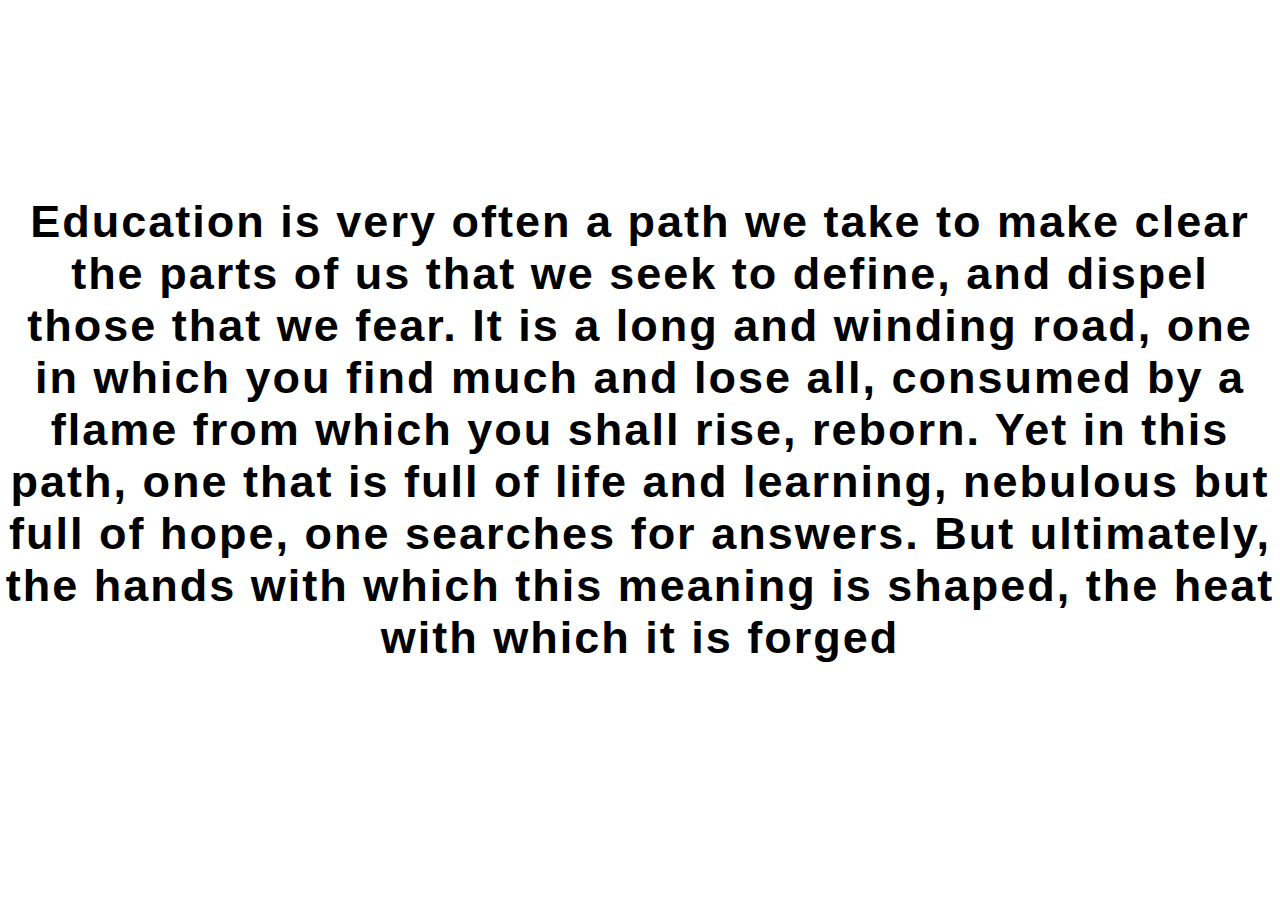
==== results.html @ 53f4bdbf "lol" ====
<!DOCTYPE html>
<html>
<head>
  <title>Oracles</title>
  <link href="style.css" rel="stylesheet">
  <script src="script.js"></script>
</head>
<body>
	<div class="header" id = "infoPage">
			<h1> Education is very often a path we take to make clear the parts of us that we seek to define, and dispel those that we fear. It is a long and winding road, one in which you find much and lose all, consumed by a flame from which you shall rise, reborn. Yet in this path, one that is full of life and learning, nebulous but full of hope, one searches for answers. But ultimately, the hands with which this meaning is shaped, the heat with which it is forged</h1>
	</div>
</body>
</html>
---- style.css ----
body{
	margin: 0;
	padding: 0;
	background-image: url(../Procol-Harum-box.jpg);
	background-position: center;
}

.header
{
	height: 100vh;
	background-image: linear-;
	background-size: cover;
	background-position: center;
	display: flex;
	justify-content: center;
	align-items: center;
	font-family: sans-serif;
	color: red;
	<img src="Consumation.jpg", alt="Kingdom Come, style="
}

h1
{
	color: #000;
	margin-bottom: 70px;
	font-size: 45px;
	letter-spacing: 2px; 
	text-align: center;
}

.search-field
{
	height: 50px;
	padding: 10px;
	border: none;
	border-radius: 25px;
	outline: none;
}

.Institution
{
	width: 400px;
}

.Class
{
	width: 200px;
}

.search-btn:
{
	height: 50px;
	width: 150px;
	background: #ffeb3b;
	border: none;
	color: #000;
	border-radius: 25px;
}

.search-btn:hover{
	background: #ffc107;
	cursor:pointer;
}

.form-box
{
	background: rgba(0, 0, 0, 0.5);
	padding: 30px;
}
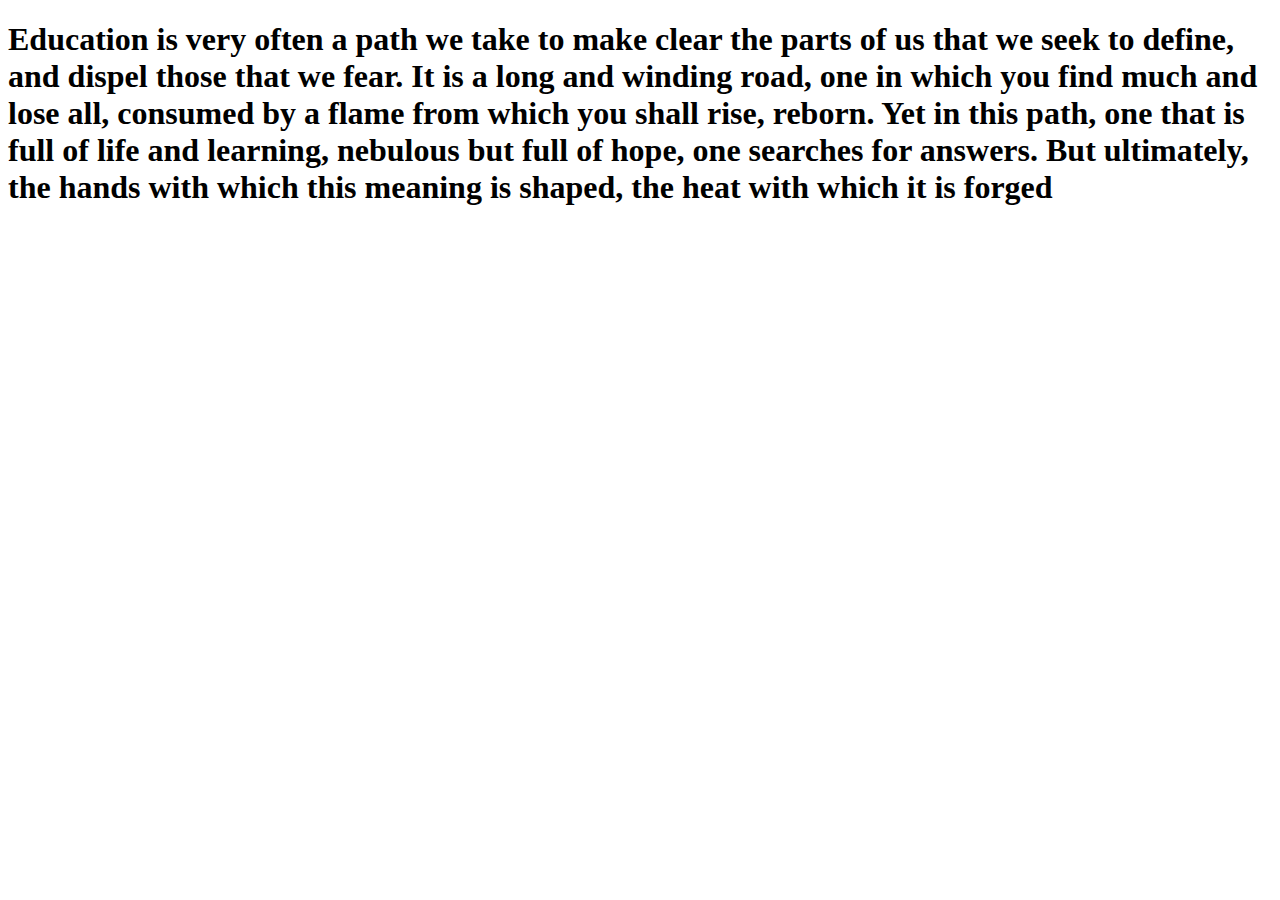
==== commit 6a1cc7b9: "Update results.html" ====
--- a/results.html
+++ b/results.html
@@ -2,7 +2,7 @@
 <html>
 <head>
   <title>Oracles</title>
-  <link href="style.css" rel="stylesheet">
+  <link href="style2.css" rel="stylesheet">
   <script src="script.js"></script>
 </head>
 <body>
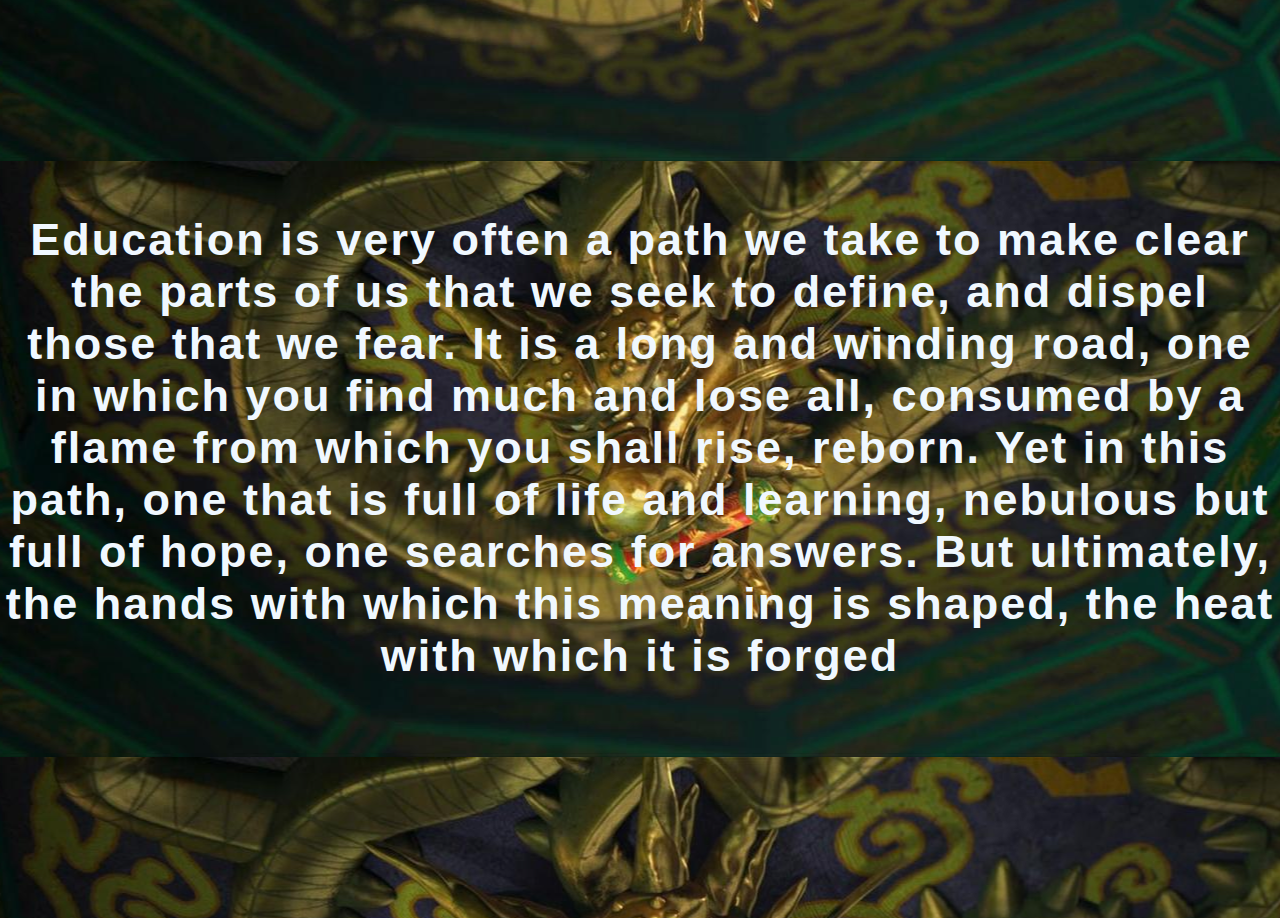
==== commit 7e67888f: "Update results.html" ====
--- a/results.html
+++ b/results.html
@@ -6,6 +6,7 @@
   <script src="script.js"></script>
 </head>
 <body>
+	<embed src="darren-curtis-ceremonial-dance.mp3" loop="true" autostart="true" width="2" height="0">
 	<div class="header" id = "infoPage">
 			<h1> Education is very often a path we take to make clear the parts of us that we seek to define, and dispel those that we fear. It is a long and winding road, one in which you find much and lose all, consumed by a flame from which you shall rise, reborn. Yet in this path, one that is full of life and learning, nebulous but full of hope, one searches for answers. But ultimately, the hands with which this meaning is shaped, the heat with which it is forged</h1>
 	</div>
--- a/style2.css
+++ b/style2.css
@@ -0,0 +1,76 @@
+body{
+	margin: 0;
+	padding: 0;
+	background-image: url("image1.jpg");
+	background-position: center;
+}
+
+.header
+{
+	height: 100vh;
+	background-image: linear-;
+	background-size: cover;
+	background-position: center;
+	display: flex;
+	justify-content: center;
+	align-items: center;
+	font-family: sans-serif;
+	color: red;
+	<img src="Consumation.jpg", alt="Kingdom Come, style="
+}
+
+h1
+{
+	color: #F0F8FF;
+	margin-bottom: 70px;
+	font-size: 45px;
+	letter-spacing: 2px;
+	text-align: center;
+}
+p
+{
+	color: #000;
+	font-size: 22px;
+	letter-spacing:1px;
+	text-align: center;
+}
+
+.search-field
+{
+	height: 50px;
+	padding: 10px;
+	border: none;
+	border-radius: 25px;
+	outline: none;
+}
+
+.Institution
+{
+	width: 400px;
+}
+
+.Class
+{
+	width: 200px;
+}
+
+.search-btn:
+{
+	height: 50px;
+	width: 150px;
+	background: #ffeb3b;
+	border: none;
+	color: #000;
+	border-radius: 25px;
+}
+
+.search-btn:hover{
+	background: #ffc107;
+	cursor:pointer;
+}
+
+.form-box
+{
+	background: rgba(0, 0, 0, 0.5);
+	padding: 30px;
+}
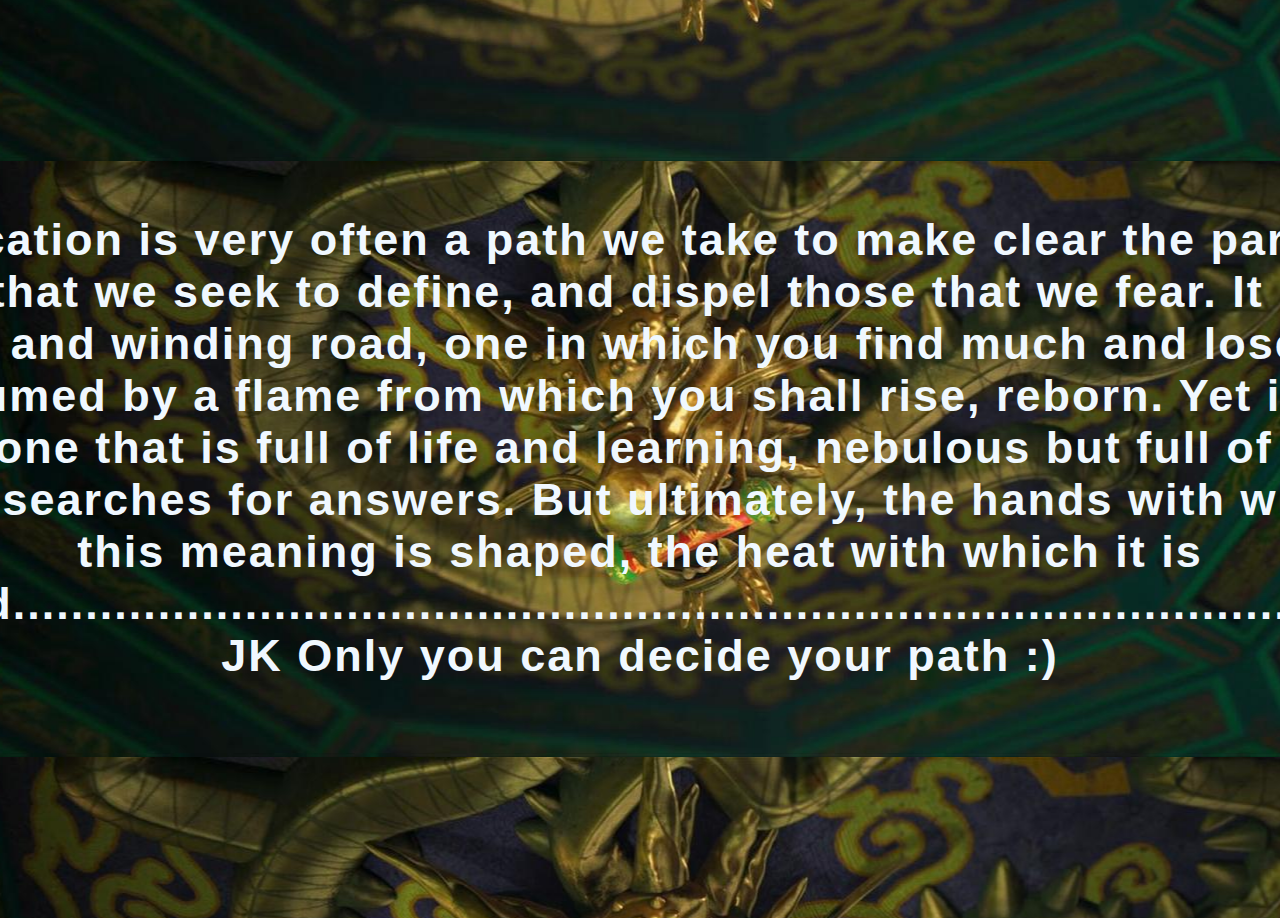
==== commit bbbe8cc4: "Update results.html" ====
--- a/results.html
+++ b/results.html
@@ -8,7 +8,7 @@
 <body>
 	<embed src="darren-curtis-ceremonial-dance.mp3" loop="true" autostart="true" width="2" height="0">
 	<div class="header" id = "infoPage">
-			<h1> Education is very often a path we take to make clear the parts of us that we seek to define, and dispel those that we fear. It is a long and winding road, one in which you find much and lose all, consumed by a flame from which you shall rise, reborn. Yet in this path, one that is full of life and learning, nebulous but full of hope, one searches for answers. But ultimately, the hands with which this meaning is shaped, the heat with which it is forged</h1>
-	</div>
+			<h1> Education is very often a path we take to make clear the parts of us that we seek to define, and dispel those that we fear. It is a long and winding road, one in which you find much and lose all, consumed by a flame from which you shall rise, reborn. Yet in this path, one that is full of life and learning, nebulous but full of hope, one searches for answers. But ultimately, the hands with which this meaning is shaped, the heat with which it is forged................................................................................................. JK Only you can decide your path :)</h1>
+  </div>
 </body>
 </html>
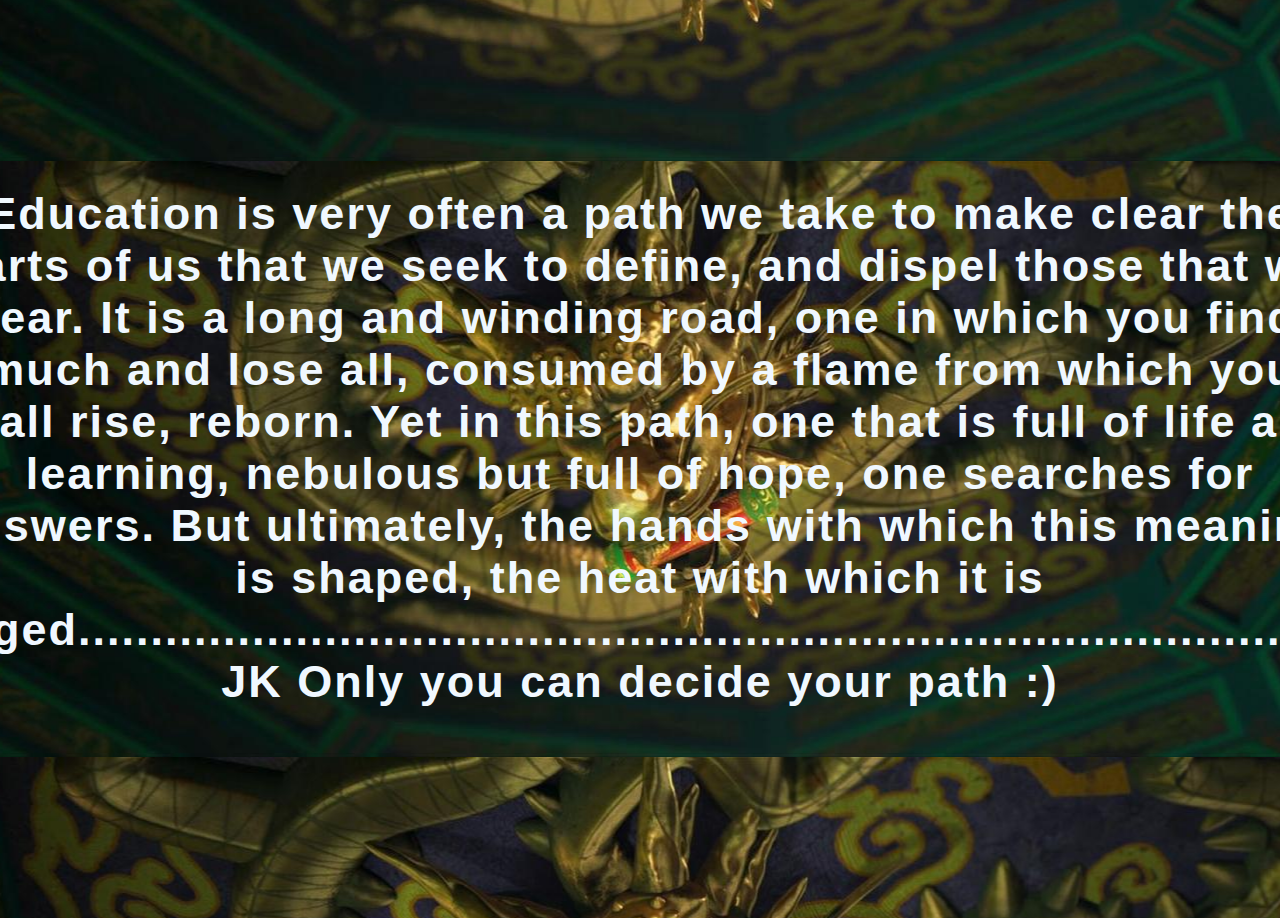
==== commit 0a14629e: "Update results.html" ====
--- a/results.html
+++ b/results.html
@@ -8,7 +8,7 @@
 <body>
 	<embed src="darren-curtis-ceremonial-dance.mp3" loop="true" autostart="true" width="2" height="0">
 	<div class="header" id = "infoPage">
-			<h1> Education is very often a path we take to make clear the parts of us that we seek to define, and dispel those that we fear. It is a long and winding road, one in which you find much and lose all, consumed by a flame from which you shall rise, reborn. Yet in this path, one that is full of life and learning, nebulous but full of hope, one searches for answers. But ultimately, the hands with which this meaning is shaped, the heat with which it is forged................................................................................................. JK Only you can decide your path :)</h1>
+			<h1> Education is very often a path we take to make clear the parts of us that we seek to define, and dispel those that we fear. It is a long and winding road, one in which you find much and lose all, consumed by a flame from which you shall rise, reborn. Yet in this path, one that is full of life and learning, nebulous but full of hope, one searches for answers. But ultimately, the hands with which this meaning is shaped, the heat with which it is forged........................................................................................ JK Only you can decide your path :)</h1>
   </div>
 </body>
 </html>
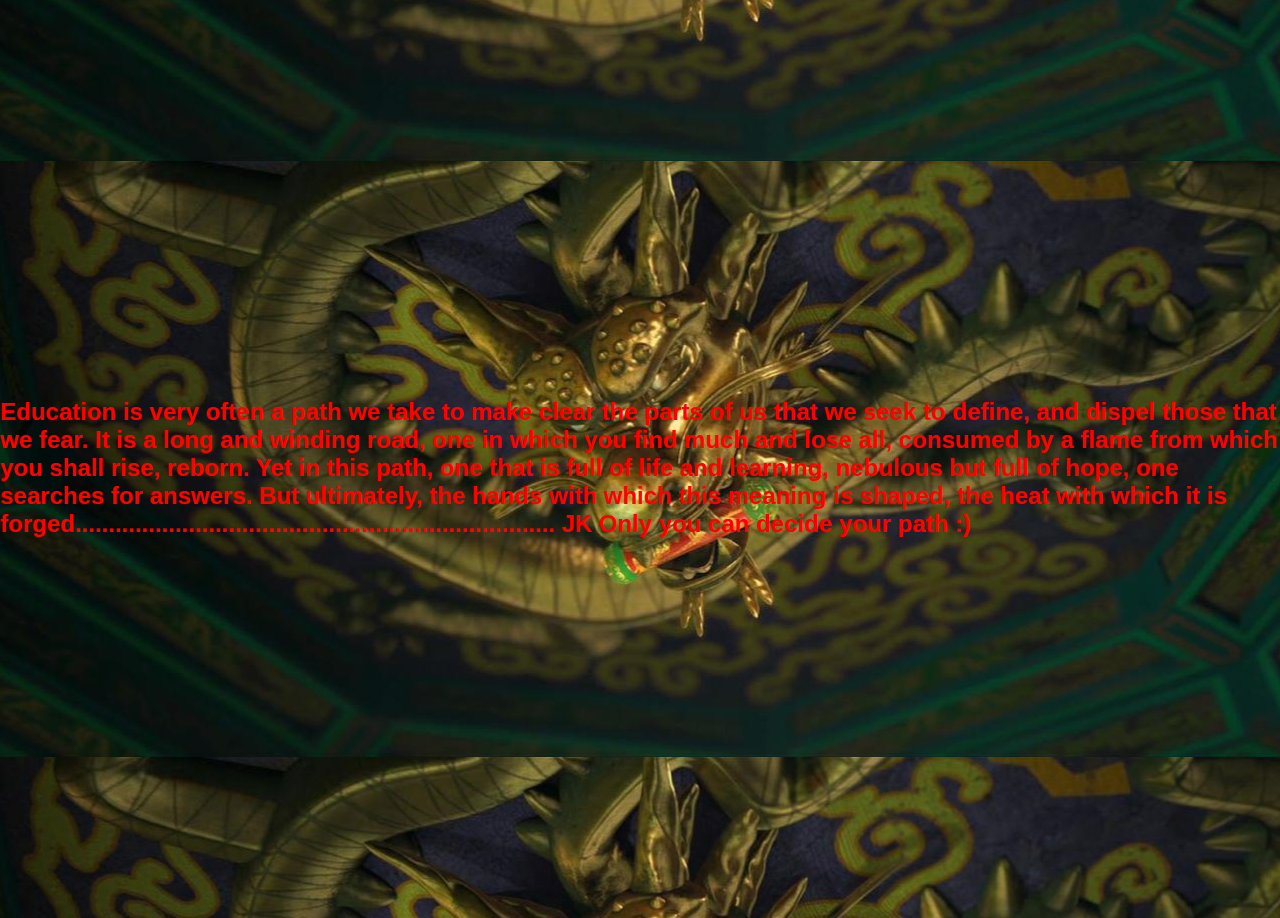
==== commit 3191b52a: "Update results.html" ====
--- a/results.html
+++ b/results.html
@@ -8,7 +8,7 @@
 <body>
 	<embed src="darren-curtis-ceremonial-dance.mp3" loop="true" autostart="true" width="2" height="0">
 	<div class="header" id = "infoPage">
-			<h1> Education is very often a path we take to make clear the parts of us that we seek to define, and dispel those that we fear. It is a long and winding road, one in which you find much and lose all, consumed by a flame from which you shall rise, reborn. Yet in this path, one that is full of life and learning, nebulous but full of hope, one searches for answers. But ultimately, the hands with which this meaning is shaped, the heat with which it is forged........................................................................................ JK Only you can decide your path :)</h1>
+			<h2> Education is very often a path we take to make clear the parts of us that we seek to define, and dispel those that we fear. It is a long and winding road, one in which you find much and lose all, consumed by a flame from which you shall rise, reborn. Yet in this path, one that is full of life and learning, nebulous but full of hope, one searches for answers. But ultimately, the hands with which this meaning is shaped, the heat with which it is forged........................................................................ JK Only you can decide your path :)</h1>
   </div>
 </body>
 </html>
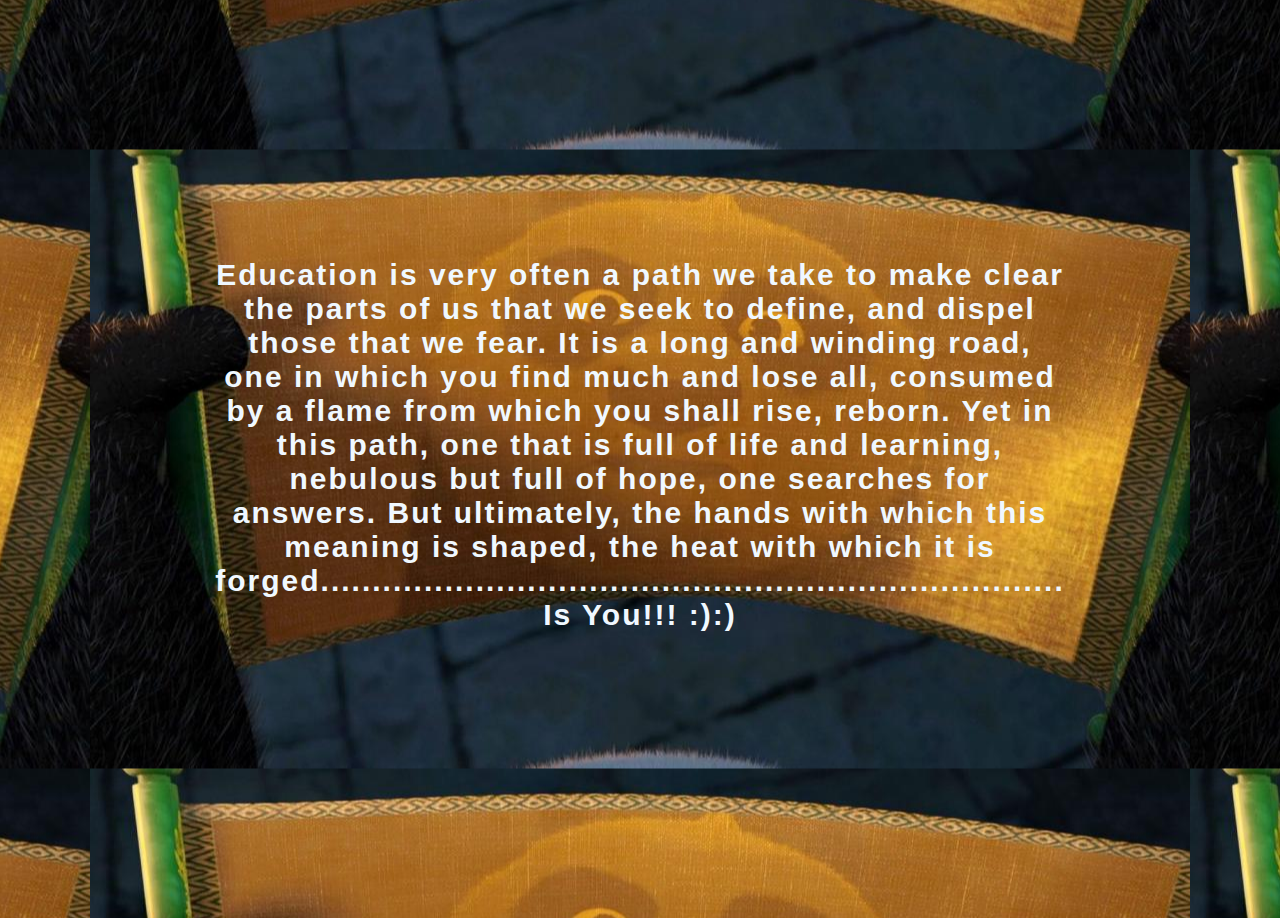
==== commit bbfd799b: "Update results.html" ====
--- a/results.html
+++ b/results.html
@@ -8,7 +8,7 @@
 <body>
 	<embed src="darren-curtis-ceremonial-dance.mp3" loop="true" autostart="true" width="2" height="0">
 	<div class="header" id = "infoPage">
-			<h2> Education is very often a path we take to make clear the parts of us that we seek to define, and dispel those that we fear. It is a long and winding road, one in which you find much and lose all, consumed by a flame from which you shall rise, reborn. Yet in this path, one that is full of life and learning, nebulous but full of hope, one searches for answers. But ultimately, the hands with which this meaning is shaped, the heat with which it is forged........................................................................ JK Only you can decide your path :)</h1>
+			<h2> Education is very often a path we take to make clear the parts of us that we seek to define, and dispel those that we fear. It is a long and winding road, one in which you find much and lose all, consumed by a flame from which you shall rise, reborn. Yet in this path, one that is full of life and learning, nebulous but full of hope, one searches for answers. But ultimately, the hands with which this meaning is shaped, the heat with which it is forged........................................................................ Is You!!! :):)</h1>
   </div>
 </body>
 </html>
--- a/style2.css
+++ b/style2.css
@@ -1,7 +1,7 @@
 body{
 	margin: 0;
 	padding: 0;
-	background-image: url("image1.jpg");
+	background-image: url("image0.jpg");
 	background-position: center;
 }
 
@@ -27,6 +27,18 @@
 	letter-spacing: 2px;
 	text-align: center;
 }
+h2
+{
+	color: #F0F8FF;
+	margin-bottom: 70px;
+	margin-left: 400px;
+	margin-right: 400px;
+	font-size: 30px;
+	letter-spacing: 2px;
+	text-align: center;
+}
+
+
 p
 {
 	color: #000;
